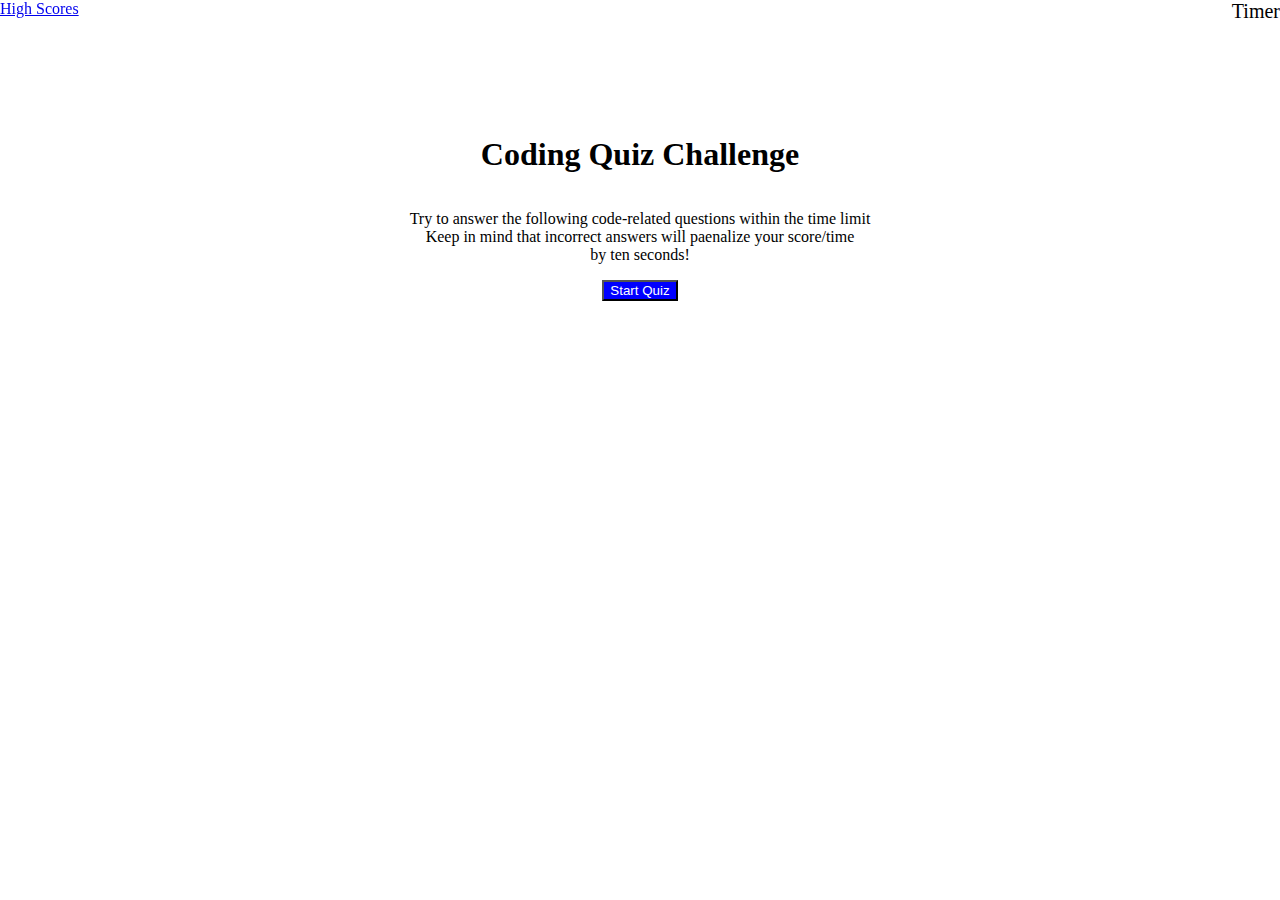
==== index.html @ c98db426 "fixed timer to display correct text at 1 second and no text at 0." ====
<!DOCTYPE html>
<html lang="en">
<head>
    <meta charset="UTF-8">
    <meta http-equiv="X-UA-Compatible" content="IE=edge">
    <meta name="viewport" content="width=device-width, initial-scale=1.0">
    <link rel="stylesheet" href="./style.css">
    <title>Coding Quiz Challenge</title>
</head>
<body>
    <div class="center">
        <h1>Coding Quiz Challenge</h1>

        <p>Try to answer the following code-related questions within the time limit</br>
            Keep in mind that incorrect answers will paenalize your score/time<br/>
            by ten seconds!
        </p>
        <div>
            <button class="btn">Start Quiz</button>
        </div>
        <div id="countdown"></div>
        <div id="timer">Timer</div>
        
</div>
<!-- Display High Scores link in upper left corner -->
<div id="highscores">
  <a href="./high_scores.html">High Scores</a>  
</div>
<!-- Question boxes for question 1 -->
    <!-- <div class="boxcolor" id="box1"></div>
    <div class="boxcolor" id="box2"></div>
    <div class="boxcolor" id="box3"></div>
    <div class="boxcolor" id="box4"></div>-->
    <script src="./script.js"></script> 
</body>
</html>
---- style.css ----
/* Center contents of the body */

.center{
    height: 400px;
    width: 800px;
    display: flex;
    flex-direction: column;
    justify-content: center;
    text-align: center;
    margin:0 auto;
}
.btn {
    background-color:blue;
    color: white;
}
#timer{
        position:absolute;
        top:0;
        right:0;
        font-size: 20px;
    }
#highscores {
    position: fixed;
    top:0;
    left:0;
}


/* .boxcolor { 
    width: 100%;
    height: 50px;
    padding: 1px;
    margin: 5px;
    display:flex;
    align-items: center;
    justify-content:center;
    background-color: blue;
 */
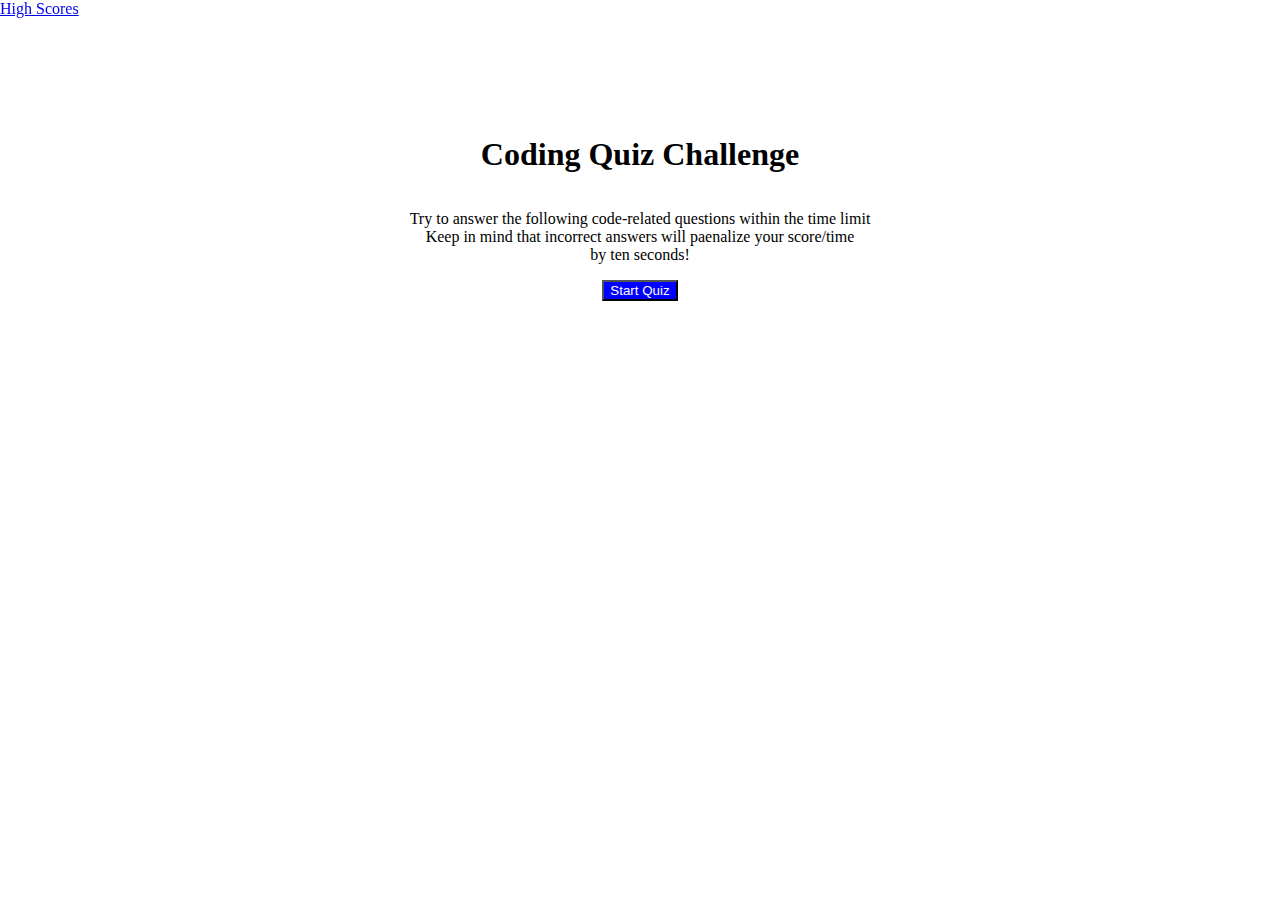
==== commit acbbb2c5: "getting help from slack assistant" ====
--- a/index.html
+++ b/index.html
@@ -16,10 +16,13 @@
             by ten seconds!
         </p>
         <div>
-            <button class="btn">Start Quiz</button>
+            <button class="btn">
+                Start Quiz
+            </button>
+            <!-- <div id="timer"></div> -->
         </div>
         <div id="countdown"></div>
-        <div id="timer">Timer</div>
+         
         
 </div>
 <!-- Display High Scores link in upper left corner -->
--- a/style.css
+++ b/style.css
@@ -17,7 +17,7 @@
         position:absolute;
         top:0;
         right:0;
-        font-size: 20px;
+        font-size: 15px;
     }
 #highscores {
     position: fixed;
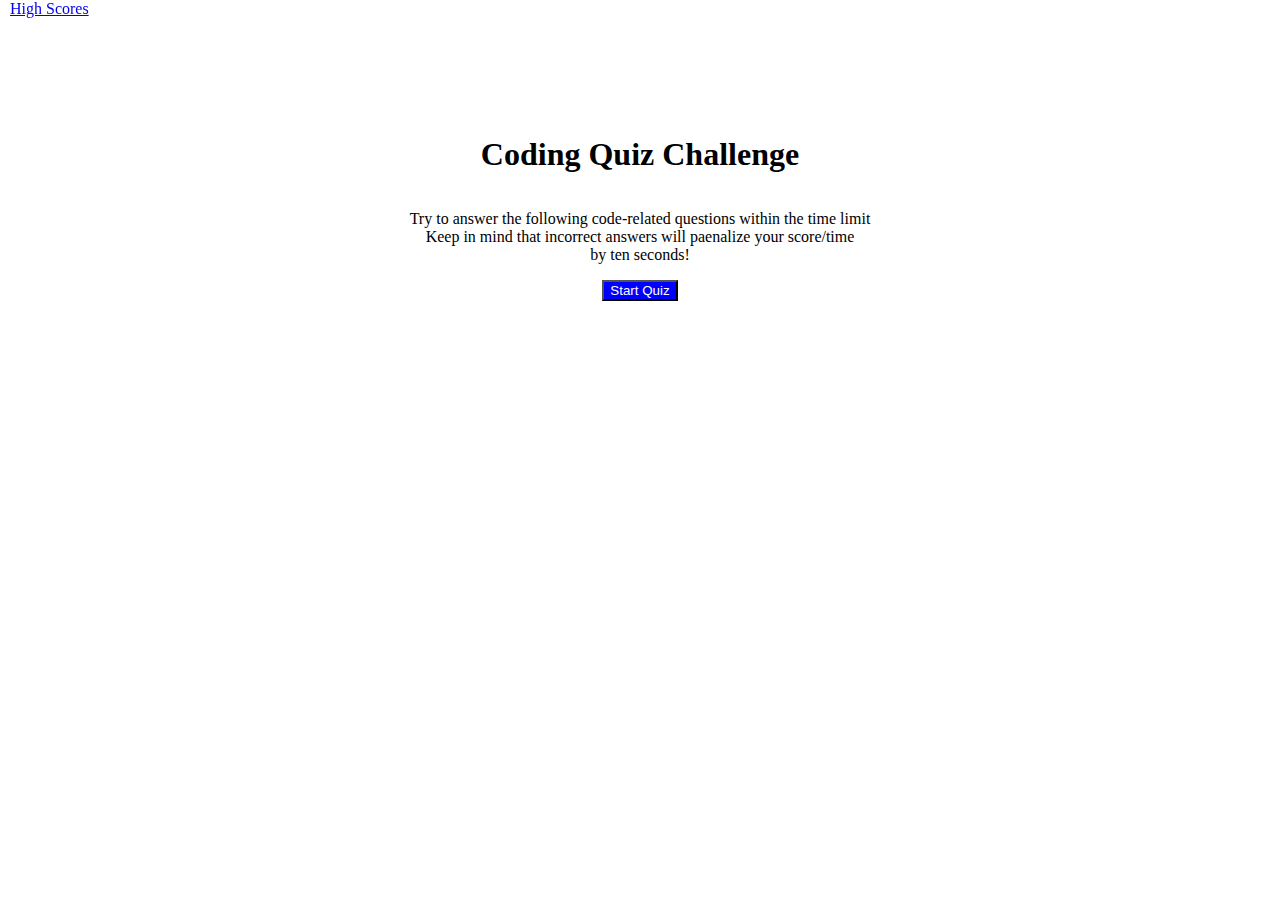
==== commit 64abfd74: "fixed timer behind start button countdown." ====
--- a/index.html
+++ b/index.html
@@ -19,7 +19,7 @@
             <button class="btn">
                 Start Quiz
             </button>
-            <!-- <div id="timer"></div> -->
+            <div id="timer"></div>
         </div>
         <div id="countdown"></div>
          
--- a/style.css
+++ b/style.css
@@ -16,13 +16,13 @@
 #timer{
         position:absolute;
         top:0;
-        right:0;
+        right: 10px;;
         font-size: 15px;
     }
 #highscores {
     position: fixed;
     top:0;
-    left:0;
+    left: 10px;;
 }
 
 
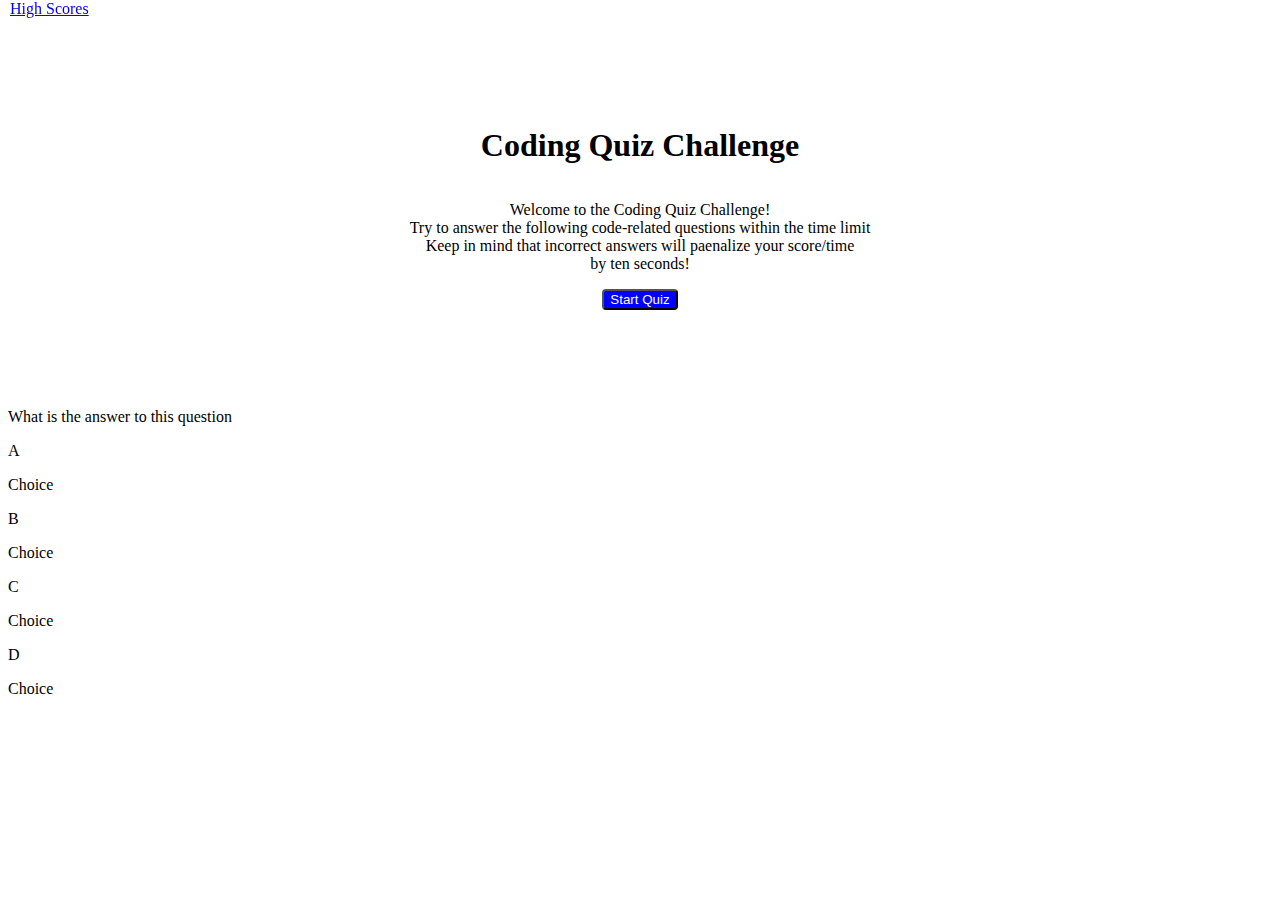
==== commit 885dede3: "created divs for questions." ====
--- a/index.html
+++ b/index.html
@@ -8,10 +8,12 @@
     <title>Coding Quiz Challenge</title>
 </head>
 <body>
+    <!-- Created a body div with class center to align content -->
     <div class="center">
         <h1>Coding Quiz Challenge</h1>
 
-        <p>Try to answer the following code-related questions within the time limit</br>
+        <p> Welcome to the Coding Quiz Challenge!</br>
+            Try to answer the following code-related questions within the time limit</br>
             Keep in mind that incorrect answers will paenalize your score/time<br/>
             by ten seconds!
         </p>
@@ -19,21 +21,46 @@
             <button class="btn">
                 Start Quiz
             </button>
+            <!-- The timer starts when the button is clicked -->
             <div id="timer"></div>
         </div>
+        <!-- Countdown starts at 75 seconds -->
         <div id="countdown"></div>
-         
-        
-</div>
+
+    </div>
 <!-- Display High Scores link in upper left corner -->
 <div id="highscores">
   <a href="./high_scores.html">High Scores</a>  
 </div>
-<!-- Question boxes for question 1 -->
-    <!-- <div class="boxcolor" id="box1"></div>
-    <div class="boxcolor" id="box2"></div>
-    <div class="boxcolor" id="box3"></div>
-    <div class="boxcolor" id="box4"></div>-->
+
+<!--Created div for the question  -->
+<div id="question">What is the answer to this question</div>
+    <!-- div for the choice -->
+    <div class="choice-containter">
+    <p class="choice-prefix">A</p>
+    <!-- Add data attribute to know which Choice is chosen -->
+    <p class="choice-text" data-number="1">Choice</p>
+    </div>
+    <!-- div for the 2nd choice -->
+    <div class="choice-containter">
+        <p class="choice-prefix">B</p>
+        <!-- Add data attribute to know which Choice is chosen -->
+        <p class="choice-text" data-number="2">Choice</p>
+        </div>
+        <!-- div for the 3rd choice -->
+    <div class="choice-containter">
+        <p class="choice-prefix">C</p>
+        <!-- Add data attribute to know which Choice is chosen -->
+        <p class="choice-text" data-number="3">Choice</p>
+        </div>
+        <!-- div for the 4th choice -->
+    <div class="choice-containter">
+        <p class="choice-prefix">D</p>
+        <!-- Add data attribute to know which Choice is chosen -->
+        <p class="choice-text" data-number="4">Choice</p>
+        </div>
+    </body>
+       
     <script src="./script.js"></script> 
 </body>
 </html>--- a/style.css
+++ b/style.css
@@ -12,6 +12,7 @@
 .btn {
     background-color:blue;
     color: white;
+    border-radius: 4px;
 }
 #timer{
         position:absolute;
@@ -26,13 +27,3 @@
 }
 
 
-/* .boxcolor { 
-    width: 100%;
-    height: 50px;
-    padding: 1px;
-    margin: 5px;
-    display:flex;
-    align-items: center;
-    justify-content:center;
-    background-color: blue;
- */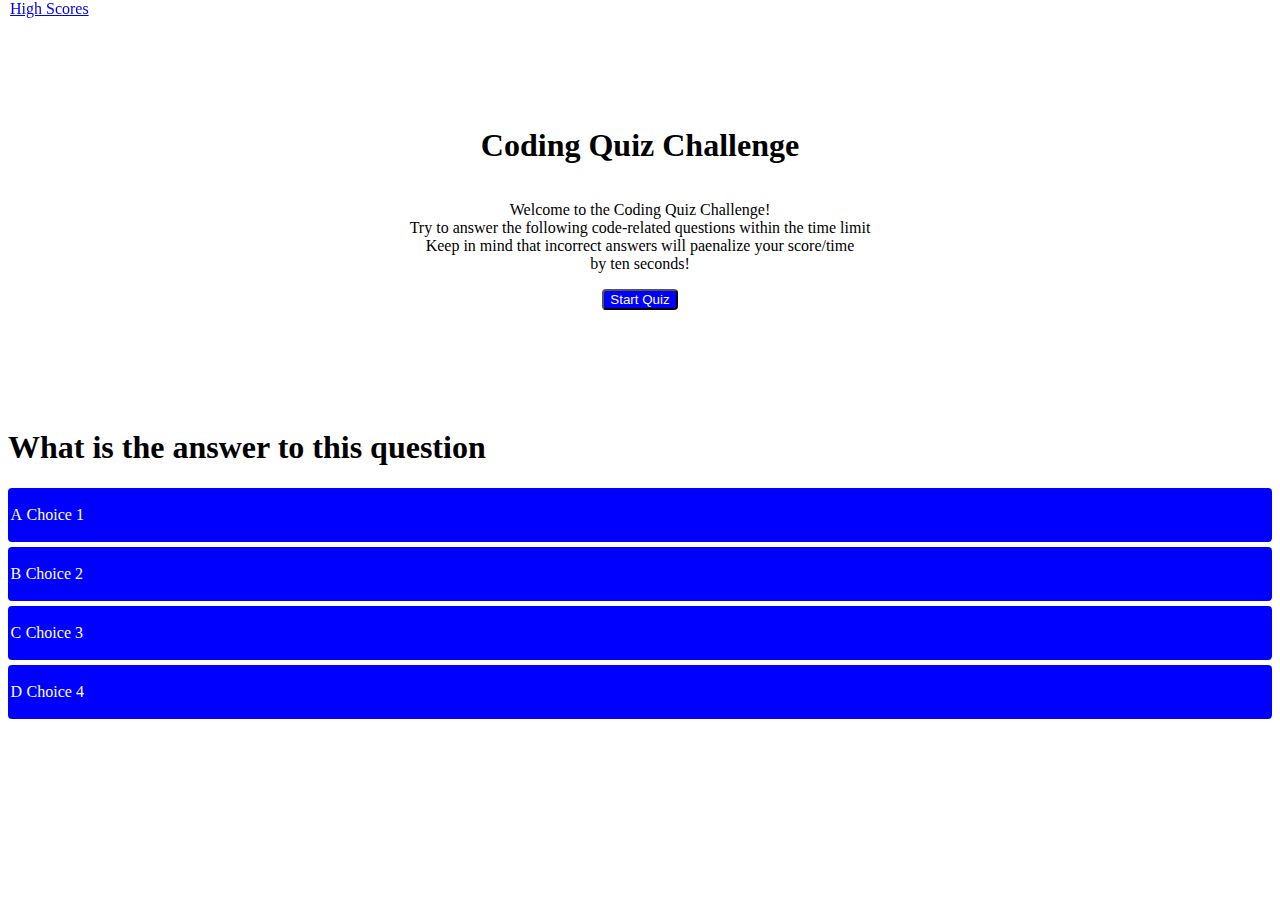
==== commit fb95b32f: "created javascriptquestions and answers array" ====
--- a/index.html
+++ b/index.html
@@ -34,30 +34,30 @@
 </div>
 
 <!--Created div for the question  -->
-<div id="question">What is the answer to this question</div>
+<h1 id="question">What is the answer to this question</h1>
     <!-- div for the choice -->
-    <div class="choice-containter">
-    <p class="choice-prefix">A</p>
+    <div class="choice-container">
+    <p class="choice-prefix">A </p>
     <!-- Add data attribute to know which Choice is chosen -->
-    <p class="choice-text" data-number="1">Choice</p>
+    <p class="choice-text" data-number="1"> Choice 1</p>
     </div>
     <!-- div for the 2nd choice -->
-    <div class="choice-containter">
-        <p class="choice-prefix">B</p>
+    <div class="choice-container">
+        <p class="choice-prefix">B </p>
         <!-- Add data attribute to know which Choice is chosen -->
-        <p class="choice-text" data-number="2">Choice</p>
+        <p class="choice-text" data-number="2"> Choice 2</p>
         </div>
         <!-- div for the 3rd choice -->
-    <div class="choice-containter">
-        <p class="choice-prefix">C</p>
+    <div class="choice-container">
+        <p class="choice-prefix">C </p>
         <!-- Add data attribute to know which Choice is chosen -->
-        <p class="choice-text" data-number="3">Choice</p>
+        <p class="choice-text" data-number="3"> Choice 3</p>
         </div>
         <!-- div for the 4th choice -->
-    <div class="choice-containter">
-        <p class="choice-prefix">D</p>
+    <div class="choice-container">
+        <p class="choice-prefix">D </p>
         <!-- Add data attribute to know which Choice is chosen -->
-        <p class="choice-text" data-number="4">Choice</p>
+        <p class="choice-text" data-number="4"> Choice 4</p>
         </div>
     </body>
        
--- a/style.css
+++ b/style.css
@@ -26,4 +26,53 @@
     left: 10px;;
 }
 
+.choice-container {
+    display:flex;
+    margin-bottom: 5px;
+    width: 100%;
+    border-radius: 4px;
+    background: blue;
+    font-size:medium;
+    min-width: 50%;
+    color:white
+}
 
+.choice-container:hover{
+cursor:pointer;
+box-shadow:lightblue;
+}
+
+.choice-prefix{
+    padding: 2px 2.5px;
+    color: white;
+}
+
+.choice-text {
+    padding: 2px;
+    width: 100%
+}
+
+.correct {
+    background:turquoise;
+}
+
+.incorrect {
+    background:orange;
+}
+
+#question {
+    display:flex;
+    justify-content: space-between;
+}
+
+.choice-prefix {
+    text-align:center;
+    font-size:medium
+}
+
+@media screen and (max-width: 768px) {
+    .choice-container {
+        min-width: auto;
+    }
+}
+
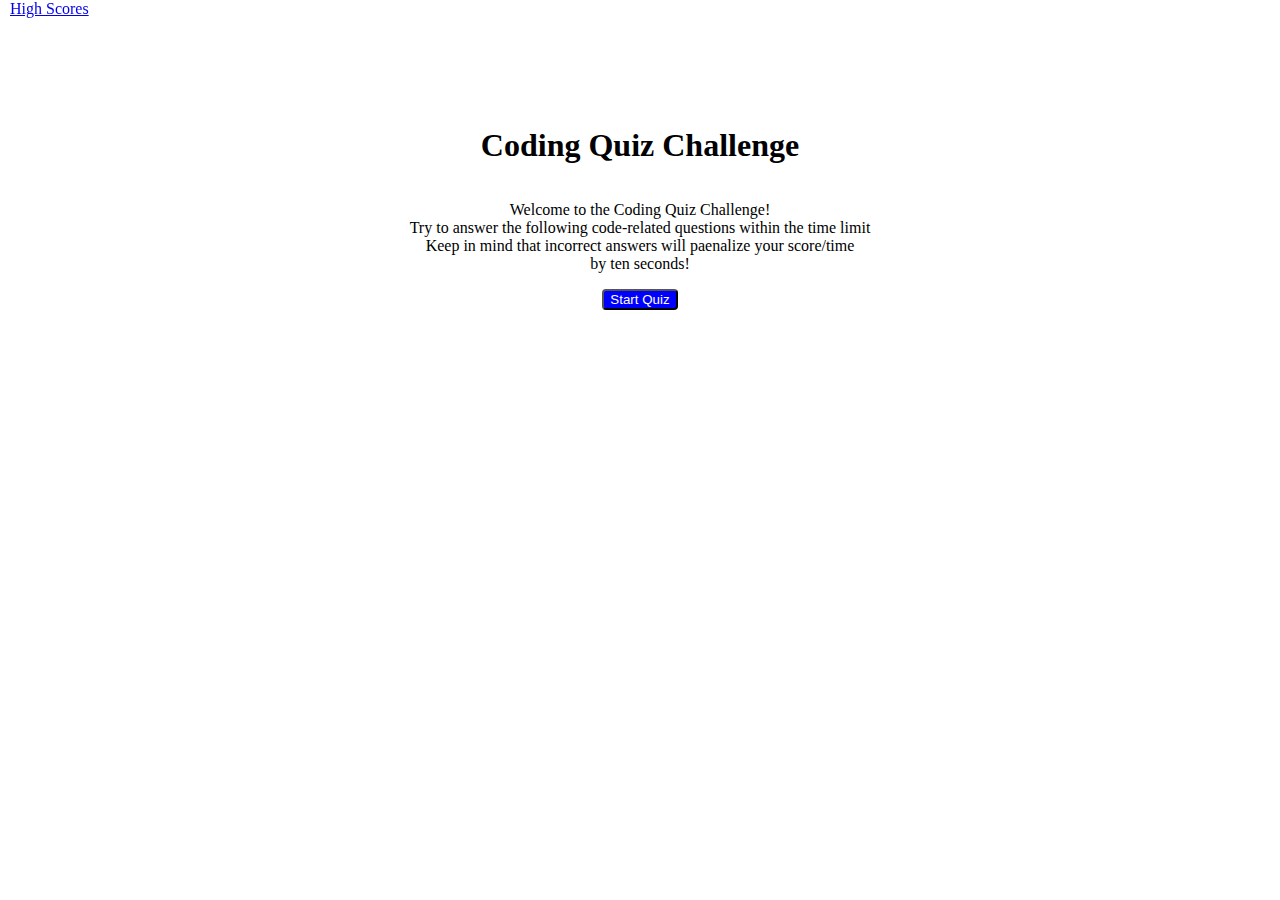
==== commit 999d1247: "LA needs to see updated repo" ====
--- a/index.html
+++ b/index.html
@@ -1,5 +1,6 @@
 <!DOCTYPE html>
 <html lang="en">
+
 <head>
     <meta charset="UTF-8">
     <meta http-equiv="X-UA-Compatible" content="IE=edge">
@@ -7,14 +8,19 @@
     <link rel="stylesheet" href="./style.css">
     <title>Coding Quiz Challenge</title>
 </head>
+
 <body>
+
+    <header>
+        <!-- Enter high score link and timer here -->
+    </header>
     <!-- Created a body div with class center to align content -->
-    <div class="center">
+    <div class="center" id="start-screen">
         <h1>Coding Quiz Challenge</h1>
 
         <p> Welcome to the Coding Quiz Challenge!</br>
             Try to answer the following code-related questions within the time limit</br>
-            Keep in mind that incorrect answers will paenalize your score/time<br/>
+            Keep in mind that incorrect answers will paenalize your score/time<br />
             by ten seconds!
         </p>
         <div>
@@ -28,39 +34,16 @@
         <div id="countdown"></div>
 
     </div>
-<!-- Display High Scores link in upper left corner -->
-<div id="highscores">
-  <a href="./high_scores.html">High Scores</a>  
-</div>
+    <!-- Display High Scores link in upper left corner -->
+    <div id="highscores">
+        <a href="./high_scores.html">High Scores</a>
+    </div>
 
-<!--Created div for the question  -->
-<h1 id="question">What is the answer to this question</h1>
-    <!-- div for the choice -->
-    <div class="choice-container">
-    <p class="choice-prefix">A </p>
-    <!-- Add data attribute to know which Choice is chosen -->
-    <p class="choice-text" data-number="1"> Choice 1</p>
-    </div>
-    <!-- div for the 2nd choice -->
-    <div class="choice-container">
-        <p class="choice-prefix">B </p>
-        <!-- Add data attribute to know which Choice is chosen -->
-        <p class="choice-text" data-number="2"> Choice 2</p>
-        </div>
-        <!-- div for the 3rd choice -->
-    <div class="choice-container">
-        <p class="choice-prefix">C </p>
-        <!-- Add data attribute to know which Choice is chosen -->
-        <p class="choice-text" data-number="3"> Choice 3</p>
-        </div>
-        <!-- div for the 4th choice -->
-    <div class="choice-container">
-        <p class="choice-prefix">D </p>
-        <!-- Add data attribute to know which Choice is chosen -->
-        <p class="choice-text" data-number="4"> Choice 4</p>
-        </div>
-    </body>
-       
-    <script src="./script.js"></script> 
+    <!--Created div for the current question  -->
+    <div id="show"> </div>
 </body>
+
+<script src="./script.js"></script>
+</body>
+
 </html>--- a/style.css
+++ b/style.css
@@ -26,30 +26,8 @@
     left: 10px;;
 }
 
-.choice-container {
-    display:flex;
-    margin-bottom: 5px;
-    width: 100%;
-    border-radius: 4px;
-    background: blue;
-    font-size:medium;
-    min-width: 50%;
-    color:white
-}
-
-.choice-container:hover{
-cursor:pointer;
-box-shadow:lightblue;
-}
-
-.choice-prefix{
-    padding: 2px 2.5px;
-    color: white;
-}
-
-.choice-text {
-    padding: 2px;
-    width: 100%
+#show{
+    display:flex
 }
 
 .correct {
@@ -70,9 +48,13 @@
     font-size:medium
 }
 
+
 @media screen and (max-width: 768px) {
     .choice-container {
         min-width: auto;
     }
 }
 
+#hide {
+    display: none;
+}